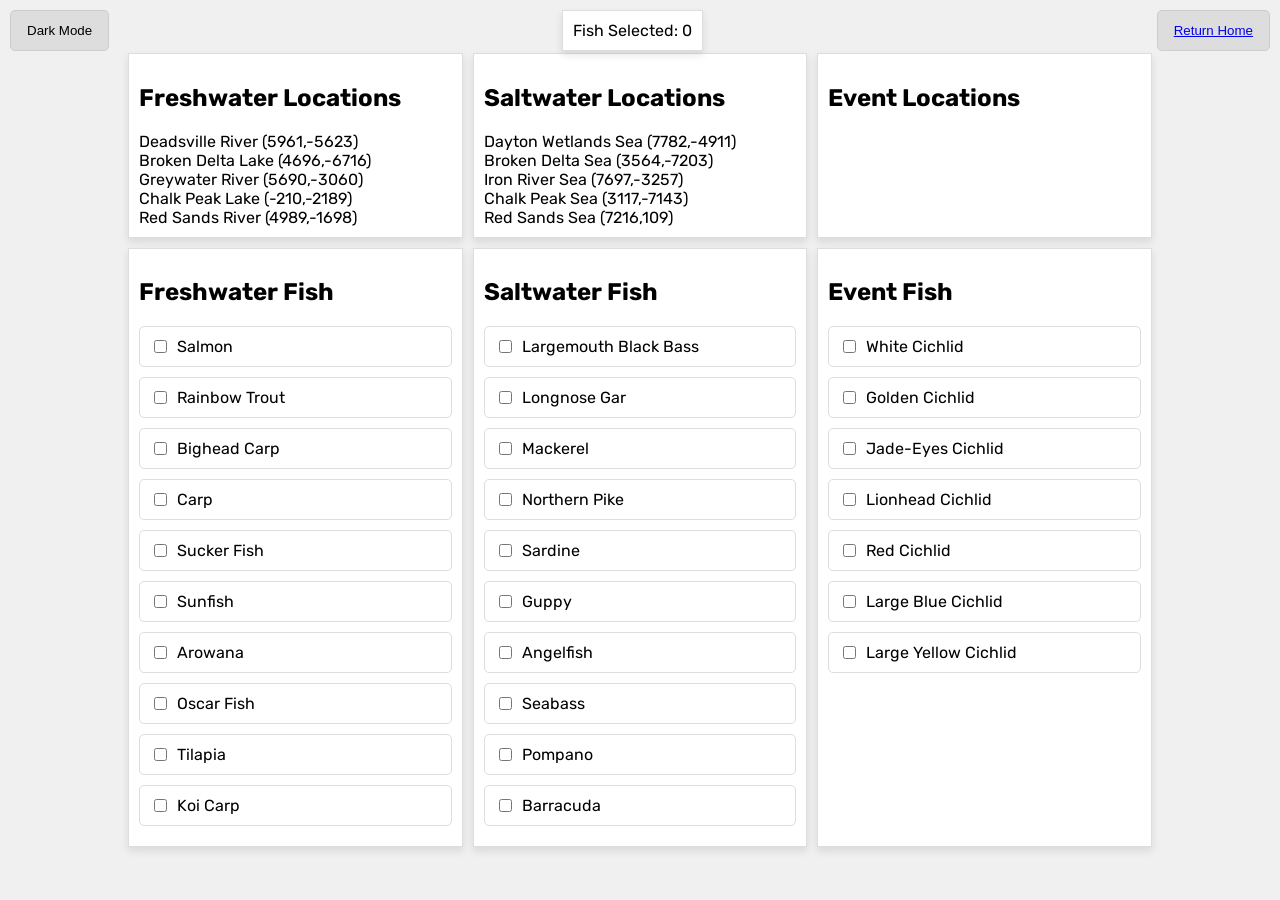
==== infos/fish/index.html @ dc9e17d0 "a lot of work... nothing pushed when you become productive and do a lot of work without pushing anyt" ====
<!DOCTYPE html>
<html lang="en">

<head>
    <meta charset="UTF-8">
    <meta name="viewport" content="width=device-width, initial-scale=1.0">
    <title>Fish Data Display</title>
    <link rel="stylesheet" href="css/styles.css">
    <link rel="stylesheet" href="https://fonts.googleapis.com/css2?family=Rubik:wght@400;500;700&display=swap">
</head>


<body>
    <header class="header">
        <button id="dark-mode-button" class="dark-mode-button">Light Mode</button>
        <div id="fish-counter" class="counter-container">Fish Selected: 0</div>
        <button class="dark-mode-button"><a href="../../home/index.html">Return Home</a></button>
    </header>
    <div class="grid-container">
        <div id="freshwater-locations" class="grid-item"></div>
        <div id="saltwater-locations" class="grid-item"></div>
        <div id="event-locations" class="grid-item"></div>
        <div id="freshwater-fish" class="grid-item"></div>
        <div id="saltwater-fish" class="grid-item"></div>
        <div id="event-fish" class="grid-item"></div>
    </div>
    <script src="js/script.js"></script>
</body>

</html>
---- infos/fish/css/styles.css ----
/* Base Styles */
body {
    font-family: 'Rubik', sans-serif;
    /* Apply Rubik font */
    margin: 0;
    padding: 0;
    display: flex;
    justify-content: center;
    align-items: center;
    height: 100vh;
    background-color: #f0f0f0;
    position: relative;
    transition: background-color 0.3s, color 0.3s;
}

.grid-container {
    display: grid;
    grid-template-columns: repeat(3, 1fr);
    grid-template-rows: auto auto;
    /* Adjust rows based on content */
    gap: 10px;
    width: 80%;
    height: auto;
    /* Adjust height based on content */
    transition: background-color 0.3s, border-color 0.3s;
}

.grid-item {
    background: #ffffff;
    border: 1px solid #ddd;
    padding: 10px;
    overflow-y: auto;
    box-shadow: 0 4px 8px rgba(0, 0, 0, 0.1);
    min-height: 100px;
    /* Optional: Ensure a minimum height */
    transition: background-color 0.3s, border-color 0.3s;
}

.card {
    border: 1px solid #ddd;
    border-radius: 5px;
    padding: 10px;
    margin-bottom: 10px;
    background-color: #fff;
    display: flex;
    align-items: center;
    transition: background-color 0.3s, border-color 0.3s;
}

.card input[type="checkbox"] {
    margin-right: 10px;
}

.header {
    position: absolute;
    top: 10px;
    display: flex;
    justify-content: space-between;
    width: calc(100% - 20px);
    /* Full width minus padding */
    padding: 0 10px;
}

.dark-mode-button {
    background: #ddd;
    border: 1px solid #ccc;
    border-radius: 5px;
    padding: 8px 16px;
    cursor: pointer;
    transition: background-color 0.3s, color 0.3s;
    text-decoration: none;
}

.dark-mode-button:hover {
    background-color: #ccc;
}

.counter-container {
    background: #ffffff;
    border: 1px solid #ddd;
    padding: 10px;
    box-shadow: 0 4px 8px rgba(0, 0, 0, 0.1);
    transition: background-color 0.3s, border-color 0.3s;
}

/* Dark Mode Styles */
body.dark-mode {
    background-color: #333;
    color: #ddd;
}

body.dark-mode .grid-item,
body.dark-mode .counter-container,
body.dark-mode .card {
    background: #444;
    border-color: #666;
}

body.dark-mode .card {
    color: #ddd;
}

body.dark-mode .dark-mode-button {
    background: #333;
    color: #ddd;
    border: 1px solid #666;
}

body.dark-mode .dark-mode-button:hover {
    background-color: #444;
}

/* Responsive design for tablets and mobile devices */
@media (max-width: 768px) {
    .grid-container {
        grid-template-columns: 1fr;
        /* Stack items in one column */
        grid-template-rows: auto auto auto auto auto auto;
        /* Adjust rows to accommodate stacked items */
    }

    .header {
        flex-direction: column;
        align-items: flex-start;
    }

    .counter-container {
        width: 100%;
        /* Full width for better visibility on smaller screens */
        text-align: center;
        /* Center align text in counter */
    }
}

@media (max-width: 480px) {
    .grid-container {
        width: 100%;
        /* Full width for very small screens */
    }

    .card {
        font-size: 14px;
        /* Smaller font size for better readability on small screens */
        padding: 8px;
        /* Adjust padding */
    }
}
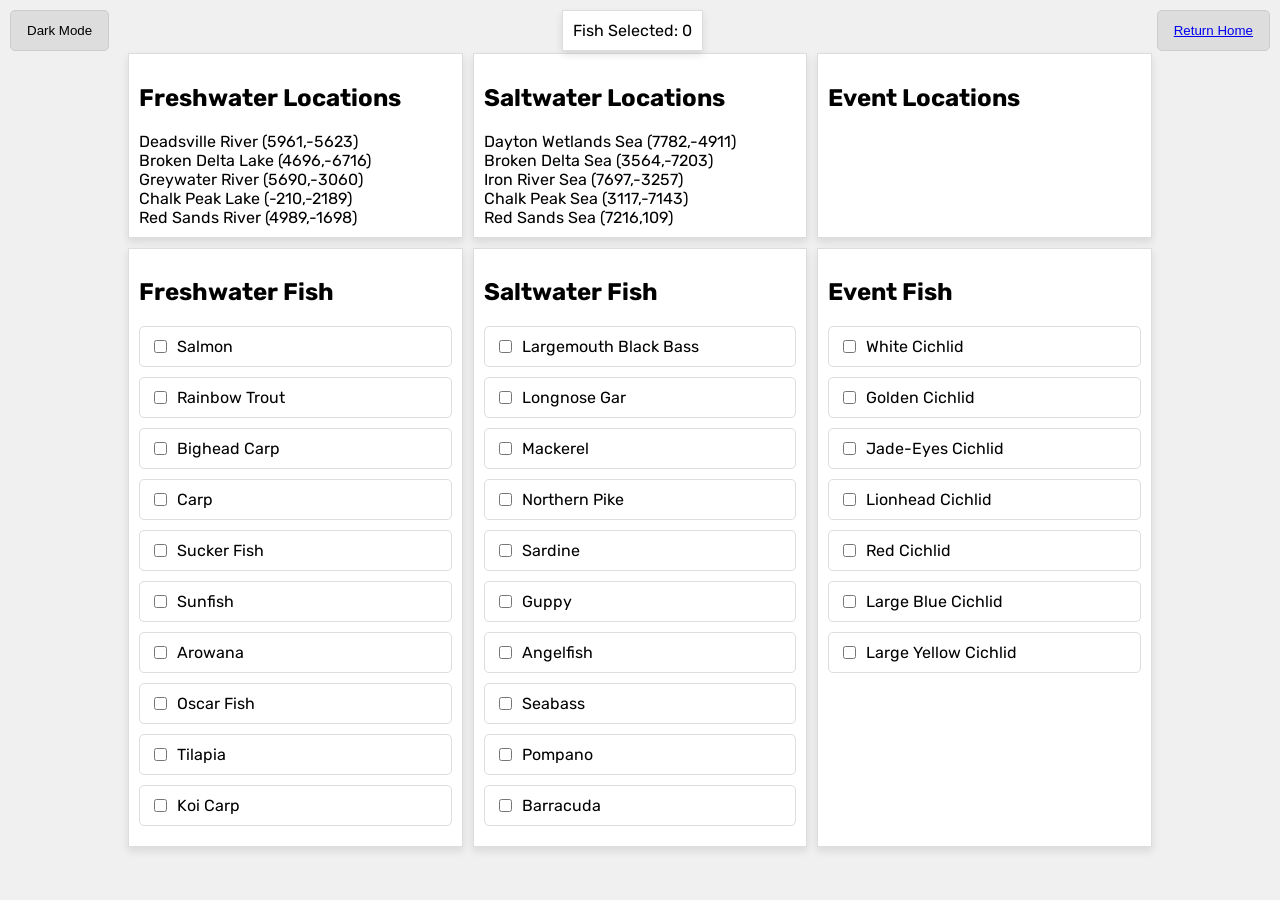
==== commit cd06e42a: "moved index.html out to root for Github Pages cause /root or /docs are the only usable files i had t" ====
--- a/infos/fish/index.html
+++ b/infos/fish/index.html
@@ -14,7 +14,7 @@
     <header class="header">
         <button id="dark-mode-button" class="dark-mode-button">Light Mode</button>
         <div id="fish-counter" class="counter-container">Fish Selected: 0</div>
-        <button class="dark-mode-button"><a href="../../home/index.html">Return Home</a></button>
+        <button class="dark-mode-button"><a href="../../index.html">Return Home</a></button>
     </header>
     <div class="grid-container">
         <div id="freshwater-locations" class="grid-item"></div>
